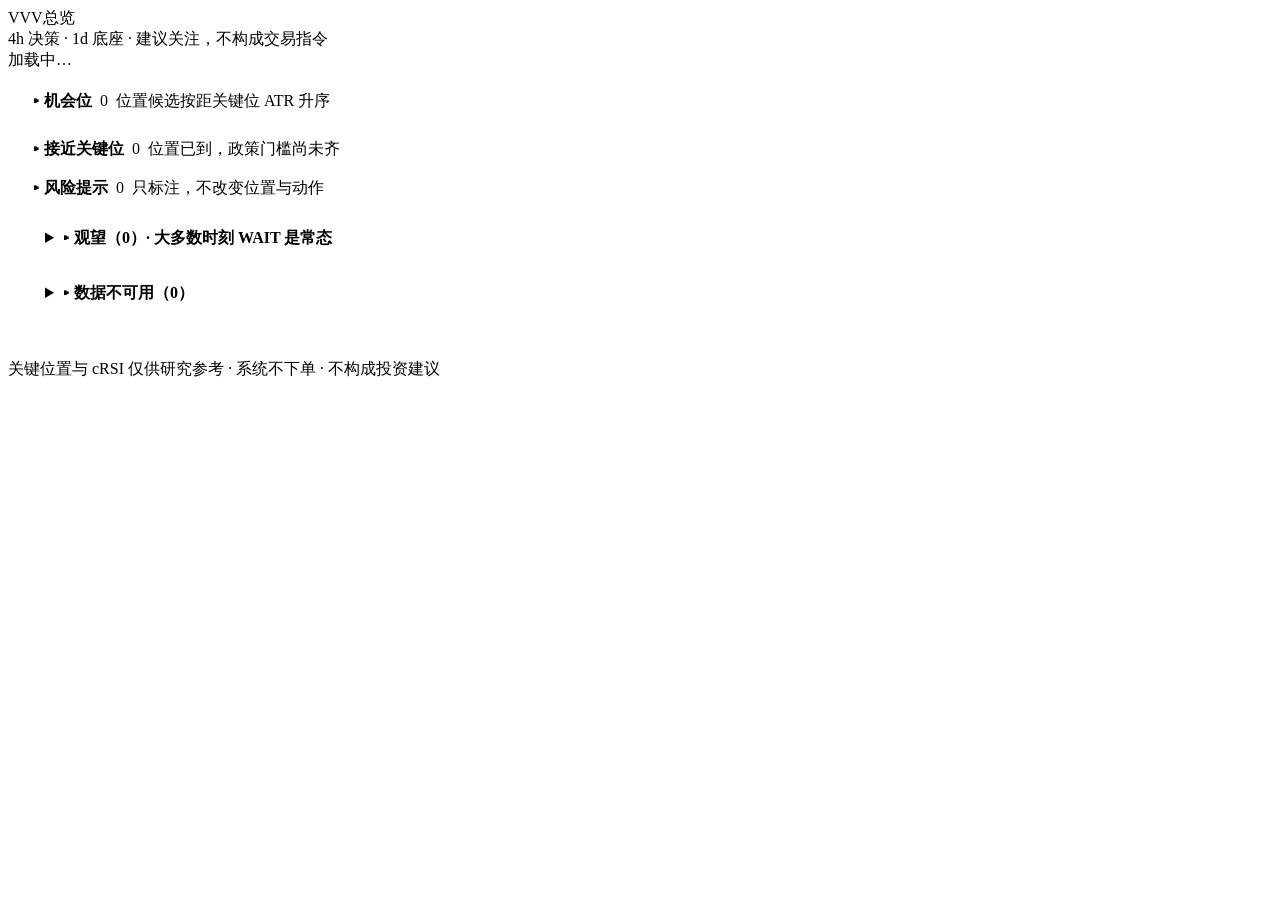
==== web/overview.html @ bb0a1844 "主页（总览）+ 波动率标注：从"逐个品种翻"到"今天该看哪几个" 用户裁决：需要主页承载横截面；机会优先排序；分层展示（机会区卡片 + 其余紧凑行）。  交付： - dashboard.py: ove" ====
<!DOCTYPE html>
<html lang="zh-CN">
<head>
<meta charset="utf-8">
<meta name="viewport" content="width=device-width, initial-scale=1">
<title>VVV · 总览</title>
<link rel="icon" href="data:,">
<link rel="stylesheet" href="/style.css">
<style>
  .overview-main { width: min(1480px, 100%); margin: 0 auto; padding: 20px 24px 32px; }
  .overview-headnote { color: var(--muted); font-size: var(--fs-lbl); }
  .overview-section { margin-bottom: 18px; }
  .overview-title { display: flex; align-items: baseline; gap: 8px; margin-bottom: 9px;
                    font-size: var(--fs-title); }
  .overview-title b { font-size: var(--fs-title); }
  .overview-title .count { color: var(--accent); font-family: var(--mono); }
  .opp-grid { display: grid; grid-template-columns: repeat(3, minmax(0, 1fr)); gap: 12px; }
  .opp-card { display: block; color: inherit; text-decoration: none; min-height: 188px;
              border-top: 3px solid var(--accent); transition: border-color .12s ease; }
  .opp-card:hover { border-color: var(--ink); }
  .opp-top { display: flex; align-items: baseline; gap: 8px; margin-bottom: 13px; }
  .opp-symbol { font: 700 var(--fs-num) var(--mono); }
  .opp-display { color: var(--muted); }
  .opp-regime { margin-left: auto; font-size: var(--fs-lbl); font-weight: 600; }
  .opp-location { font-size: var(--fs-title); color: var(--sub); margin-bottom: 8px; }
  .opp-crsi { font-size: 12px; color: var(--sub); padding: 7px 0;
              border-top: 1px solid var(--grid); border-bottom: 1px solid var(--grid); }
  .opp-play { margin-top: 10px; font-size: 12.5px; font-weight: 600; color: var(--accent); }
  .opp-play.waiting { color: var(--warn-fg); }
  .opp-risk { margin-top: 8px; color: var(--bad-fg); font-size: var(--fs-lbl); line-height: 1.5; }
  .empty-normal { grid-column: 1 / -1; padding: 20px; border: 1px dashed var(--border); background: var(--card);
                  color: var(--sub); text-align: center; }
  .compact-list { background: var(--card); border: 1px solid var(--border); }
  .compact-row { display: grid; grid-template-columns: minmax(150px, 1.1fr) .8fr 1.6fr .7fr;
                 align-items: center; gap: 12px; padding: 9px 12px; color: inherit;
                 text-decoration: none; border-bottom: 1px solid var(--grid); font-size: 12px; }
  .compact-row:last-child { border-bottom: none; }
  .compact-row:hover { background: var(--card2); }
  .compact-symbol { font-family: var(--mono); font-weight: 700; }
  .compact-display { color: var(--muted); margin-left: 6px; font-family: inherit; font-weight: 400; }
  .compact-meaning { color: var(--sub); }
  .compact-tail { color: var(--muted); text-align: right; }
  .risk-list .compact-row { grid-template-columns: minmax(150px, 1fr) 3fr; }
  .risk-text { color: var(--bad-fg); line-height: 1.5; }
  .overview-fold { background: var(--card); border: 1px solid var(--border); margin-bottom: 12px; }
  .overview-fold > summary { cursor: pointer; padding: 11px 13px; font-size: var(--fs-title);
                             font-weight: 600; list-style-position: inside; }
  .overview-fold[open] > summary { border-bottom: 1px solid var(--border); }
  .overview-fold .compact-list { border: 0; }
  .unavailable-row { grid-template-columns: minmax(150px, 1fr) 3fr; }
  .load-error { margin: 0 0 16px; }
  @media (max-width: 1050px) { .opp-grid { grid-template-columns: repeat(2, minmax(0, 1fr)); } }
  @media (max-width: 720px) {
    header { align-items: flex-start; flex-wrap: wrap; gap: 8px 14px; }
    .hgap { display: none; } .hstat { width: 100%; flex-wrap: wrap; gap: 8px 12px; }
    .overview-main { padding: 14px 12px 28px; }
    .opp-grid { grid-template-columns: 1fr; }
    .compact-row { grid-template-columns: 1fr; gap: 3px; }
    .compact-tail { text-align: left; }
    .risk-list .compact-row, .unavailable-row { grid-template-columns: 1fr; }
  }
</style>
</head>
<body>
<header>
  <div class="brand">VVV<span class="brand-sub">总览</span></div>
  <span class="overview-headnote">4h 决策 · 1d 底座 · 建议关注，不构成交易指令</span>
  <div class="hgap"></div>
  <div class="hstat">
    <span id="hbStrip" class="hb"></span>
    <span id="updated" class="badge">加载中…</span>
    <span id="clock" class="mono muted"></span>
    <span id="countdown" class="mono muted"></span>
  </div>
</header>

<main class="overview-main">
  <div class="banner load-error" id="loadError" hidden></div>

  <section class="overview-section" aria-labelledby="oppTitle">
    <div class="overview-title" id="oppTitle"><b>▸ 机会位</b><span class="count" id="oppCount">0</span>
      <span class="sub">位置候选按距关键位 ATR 升序</span></div>
    <div class="opp-grid" id="opportunity"></div>
  </section>

  <section class="overview-section" aria-labelledby="nearTitle">
    <div class="overview-title" id="nearTitle"><b>▸ 接近关键位</b><span class="count" id="nearCount">0</span>
      <span class="sub">位置已到，政策门槛尚未齐</span></div>
    <div class="compact-list" id="near"></div>
  </section>

  <section class="overview-section" aria-labelledby="riskTitle">
    <div class="overview-title" id="riskTitle"><b>▸ 风险提示</b><span class="count" id="riskCount">0</span>
      <span class="sub">只标注，不改变位置与动作</span></div>
    <div class="compact-list risk-list" id="risk"></div>
  </section>

  <details class="overview-fold" id="middleFold">
    <summary>▸ 观望（<span id="middleCount">0</span>）· 大多数时刻 WAIT 是常态</summary>
    <div class="compact-list" id="middle"></div>
  </details>

  <details class="overview-fold" id="unavailableFold">
    <summary>▸ 数据不可用（<span id="unavailableCount">0</span>）</summary>
    <div class="compact-list" id="unavailable"></div>
  </details>
</main>

<footer>关键位置与 cRSI 仅供研究参考 · 系统不下单 · 不构成投资建议</footer>
<script src="/overview.js"></script>
</body>
</html>
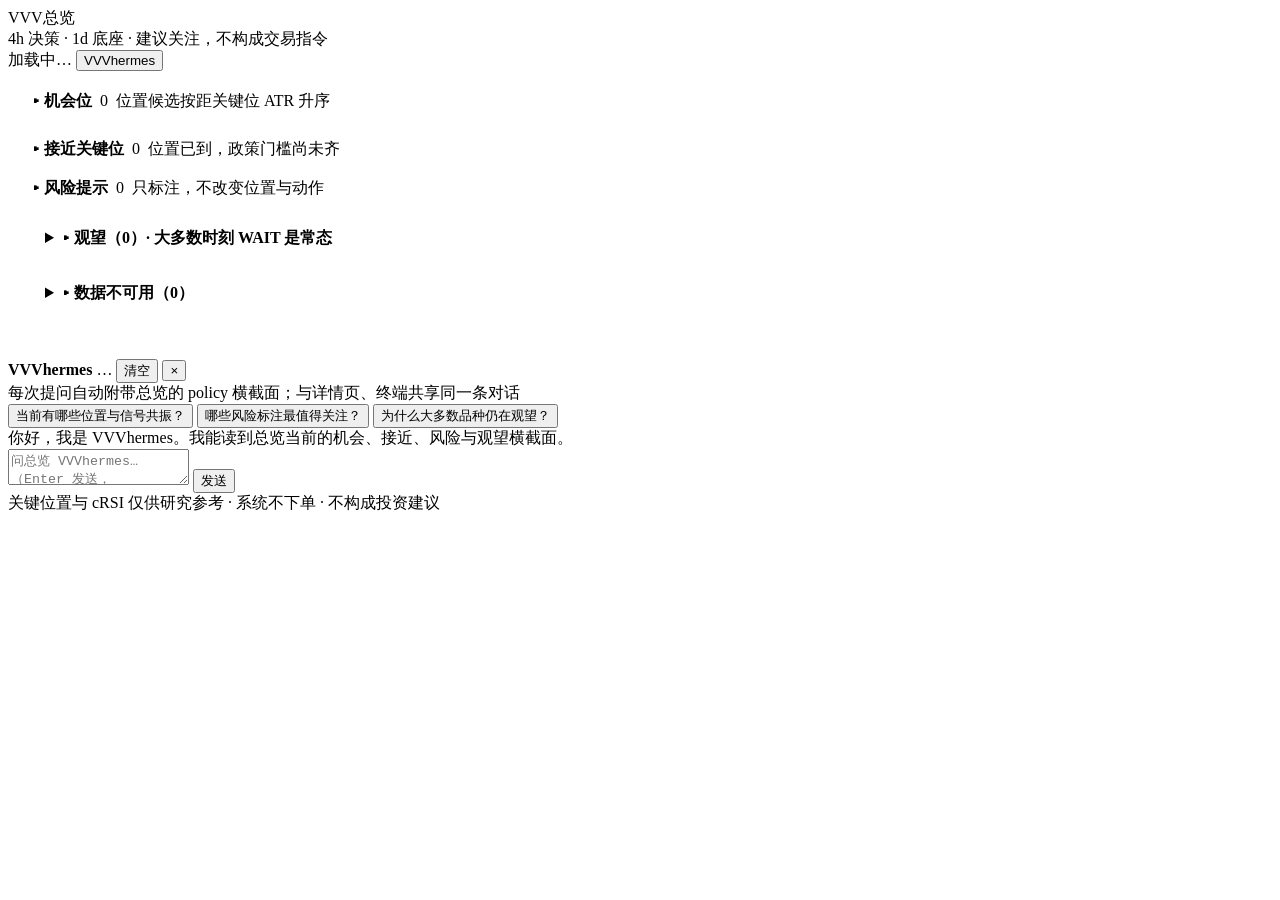
==== commit 6e7946ab: "policy 层第三批：详情页政策卡 + 总览 Hermes + 止损宽度校验 P1 详情页政策卡：结论板下新增「政策判断」卡，把主页的结论摊开成可验证的依据—— 全部关键位区间表（距现价 ATR /" ====
--- a/web/overview.html
+++ b/web/overview.html
@@ -7,7 +7,8 @@
 <link rel="icon" href="data:,">
 <link rel="stylesheet" href="/style.css">
 <style>
-  .overview-main { width: min(1480px, 100%); margin: 0 auto; padding: 20px 24px 32px; }
+  .overview-main { width: min(1480px, 100%); min-width: 0; flex: 1; margin: 0 auto;
+                   padding: 20px 24px 32px; }
   .overview-headnote { color: var(--muted); font-size: var(--fs-lbl); }
   .overview-section { margin-bottom: 18px; }
   .overview-title { display: flex; align-items: baseline; gap: 8px; margin-bottom: 9px;
@@ -71,9 +72,11 @@
     <span id="updated" class="badge">加载中…</span>
     <span id="clock" class="mono muted"></span>
     <span id="countdown" class="mono muted"></span>
+    <button id="hermesToggle" class="hbtn">VVVhermes</button>
   </div>
 </header>
 
+<div class="layout">
 <main class="overview-main">
   <div class="banner load-error" id="loadError" hidden></div>
 
@@ -106,6 +109,29 @@
   </details>
 </main>
 
+<aside id="hermes" class="hermes">
+  <div class="h-head">
+    <b>VVVhermes</b>
+    <span class="sub" id="hermesMeta">…</span>
+    <button id="hermesClear" class="hbtn" title="清空对话，开始新会话">清空</button>
+    <button id="hermesClose" class="hbtn" title="收起">×</button>
+  </div>
+  <div class="h-note">每次提问自动附带总览的 policy 横截面；与详情页、终端共享同一条对话</div>
+  <div class="h-chips" id="hermesChips">
+    <button class="chipbtn" type="button">当前有哪些位置与信号共振？</button>
+    <button class="chipbtn" type="button">哪些风险标注最值得关注？</button>
+    <button class="chipbtn" type="button">为什么大多数品种仍在观望？</button>
+  </div>
+  <div class="h-msgs" id="hermesMsgs">
+    <div class="msg bot">你好，我是 VVVhermes。我能读到总览当前的机会、接近、风险与观望横截面。</div>
+  </div>
+  <div class="h-input">
+    <textarea id="hermesText" rows="2" placeholder="问总览 VVVhermes…（Enter 发送，Shift+Enter 换行）"></textarea>
+    <button id="hermesSend" class="hbtn primary">发送</button>
+  </div>
+</aside>
+</div>
+
 <footer>关键位置与 cRSI 仅供研究参考 · 系统不下单 · 不构成投资建议</footer>
 <script src="/overview.js"></script>
 </body>
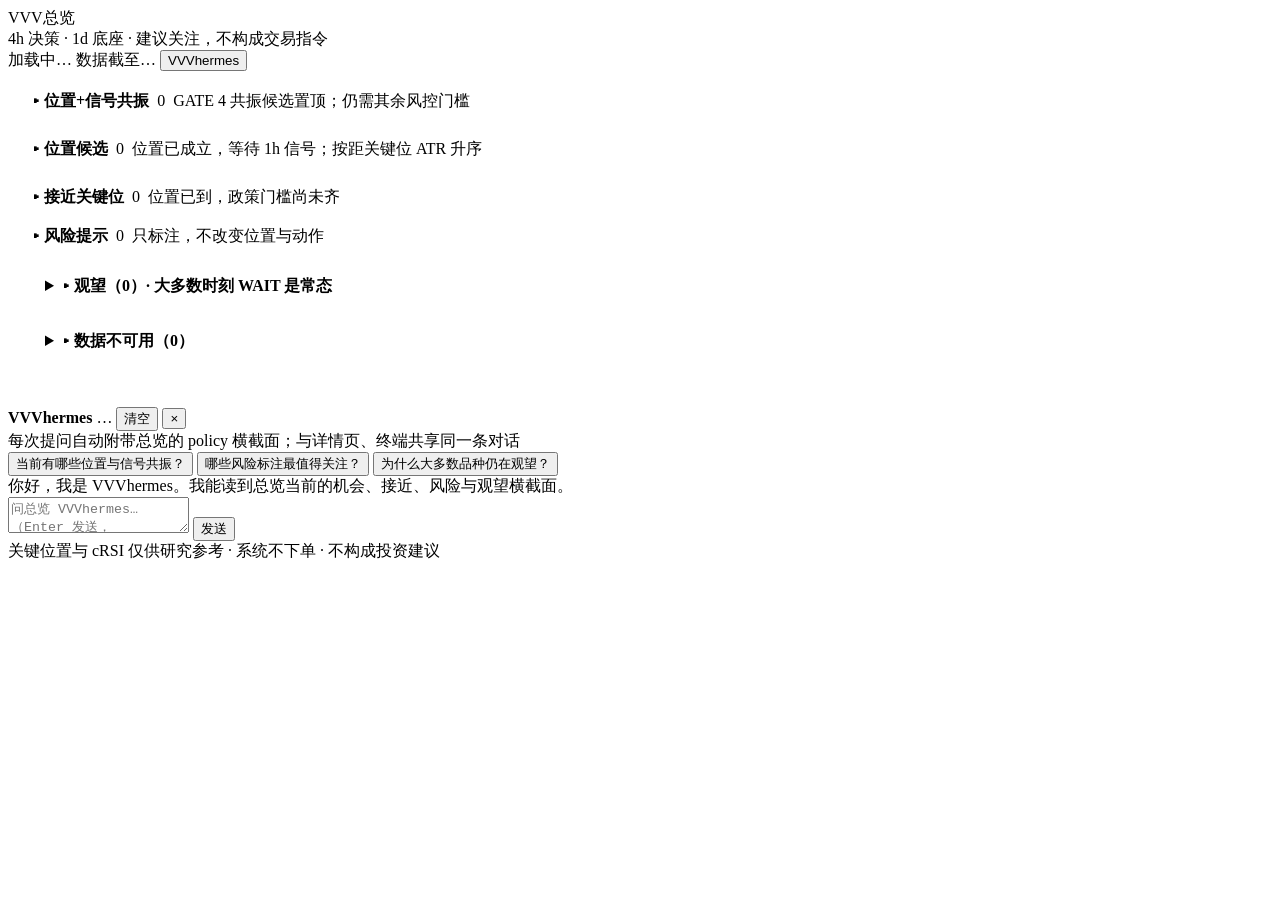
==== commit f5adb35e: "R1 修复批：12 路审查 + 12 路核验后的成立条目（正确性与门槛传播） 审查规模：12 路 codex xhigh 只读审查产出 96 条发现（47 条自称 P0） → 12 路独立核验：60 " ====
--- a/web/overview.html
+++ b/web/overview.html
@@ -17,17 +17,24 @@
   .overview-title .count { color: var(--accent); font-family: var(--mono); }
   .opp-grid { display: grid; grid-template-columns: repeat(3, minmax(0, 1fr)); gap: 12px; }
   .opp-card { display: block; color: inherit; text-decoration: none; min-height: 188px;
-              border-top: 3px solid var(--accent); transition: border-color .12s ease; }
+              border-top: 3px solid var(--accent); transition: border-color .12s ease;
+              position: relative; }
   .opp-card:hover { border-color: var(--ink); }
   .opp-top { display: flex; align-items: baseline; gap: 8px; margin-bottom: 13px; }
   .opp-symbol { font: 700 var(--fs-num) var(--mono); }
   .opp-display { color: var(--muted); }
   .opp-regime { margin-left: auto; font-size: var(--fs-lbl); font-weight: 600; }
+  .warmup-badge { position: absolute; right: 8px; top: -3px; padding: 2px 6px;
+                   color: var(--warn-fg); background: rgba(168,124,5,.08);
+                   border: 1px solid rgba(168,124,5,.45);
+                   border-radius: 0 0 5px 5px; font-size: 10px; font-weight: 700; }
+  .warmup-badge + .opp-regime { margin-right: 36px; }
   .opp-location { font-size: var(--fs-title); color: var(--sub); margin-bottom: 8px; }
   .opp-crsi { font-size: 12px; color: var(--sub); padding: 7px 0;
               border-top: 1px solid var(--grid); border-bottom: 1px solid var(--grid); }
   .opp-play { margin-top: 10px; font-size: 12.5px; font-weight: 600; color: var(--accent); }
   .opp-play.waiting { color: var(--warn-fg); }
+  .opp-stop { display: block; margin-top: 7px; color: var(--sub); font-size: var(--fs-lbl); }
   .opp-risk { margin-top: 8px; color: var(--bad-fg); font-size: var(--fs-lbl); line-height: 1.5; }
   .empty-normal { grid-column: 1 / -1; padding: 20px; border: 1px dashed var(--border); background: var(--card);
                   color: var(--sub); text-align: center; }
@@ -70,6 +77,7 @@
   <div class="hstat">
     <span id="hbStrip" class="hb"></span>
     <span id="updated" class="badge">加载中…</span>
+    <span id="asof" class="badge">数据截至…</span>
     <span id="clock" class="mono muted"></span>
     <span id="countdown" class="mono muted"></span>
     <button id="hermesToggle" class="hbtn">VVVhermes</button>
@@ -80,10 +88,16 @@
 <main class="overview-main">
   <div class="banner load-error" id="loadError" hidden></div>
 
-  <section class="overview-section" aria-labelledby="oppTitle">
-    <div class="overview-title" id="oppTitle"><b>▸ 机会位</b><span class="count" id="oppCount">0</span>
-      <span class="sub">位置候选按距关键位 ATR 升序</span></div>
-    <div class="opp-grid" id="opportunity"></div>
+  <section class="overview-section" aria-labelledby="armedTitle">
+    <div class="overview-title" id="armedTitle"><b>▸ 位置+信号共振</b><span class="count" id="armedCount">0</span>
+      <span class="sub">GATE 4 共振候选置顶；仍需其余风控门槛</span></div>
+    <div class="opp-grid" id="armed"></div>
+  </section>
+
+  <section class="overview-section" aria-labelledby="waitSignalTitle">
+    <div class="overview-title" id="waitSignalTitle"><b>▸ 位置候选</b><span class="count" id="waitSignalCount">0</span>
+      <span class="sub">位置已成立，等待 1h 信号；按距关键位 ATR 升序</span></div>
+    <div class="opp-grid" id="waitSignal"></div>
   </section>
 
   <section class="overview-section" aria-labelledby="nearTitle">
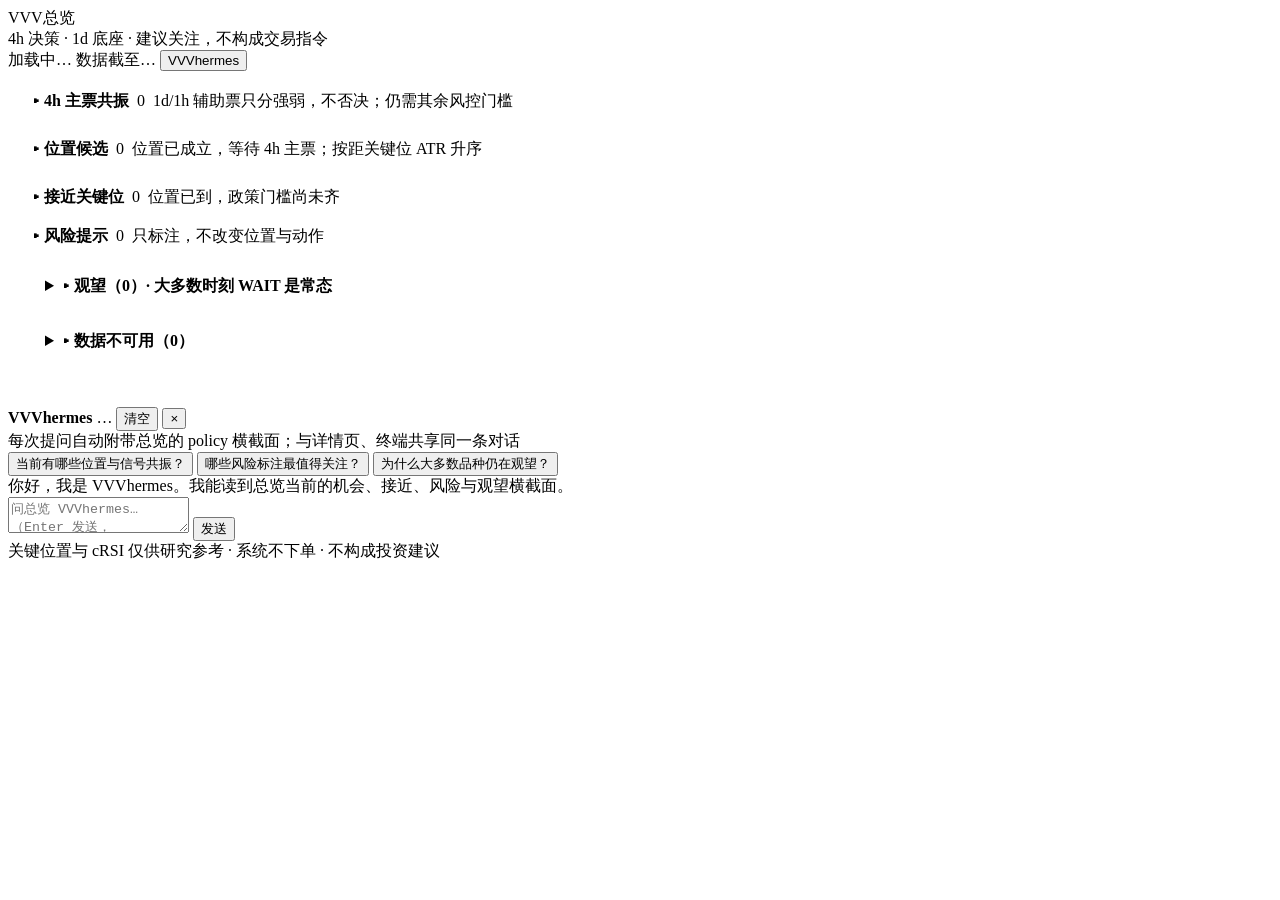
==== commit 7e2239e0: "R3：多周期共振层（4h 主导 + 1d/1h 分级辅助）+ 1d 角色明确化 + 价格图关键位红绿虚线 用户裁决修正了原设计：关键位既然是 4h 定的，「这个位有没有起作用」就该主要看 4h； 1h" ====
--- a/web/overview.html
+++ b/web/overview.html
@@ -89,14 +89,14 @@
   <div class="banner load-error" id="loadError" hidden></div>
 
   <section class="overview-section" aria-labelledby="armedTitle">
-    <div class="overview-title" id="armedTitle"><b>▸ 位置+信号共振</b><span class="count" id="armedCount">0</span>
-      <span class="sub">GATE 4 共振候选置顶；仍需其余风控门槛</span></div>
+    <div class="overview-title" id="armedTitle"><b>▸ 4h 主票共振</b><span class="count" id="armedCount">0</span>
+      <span class="sub">1d/1h 辅助票只分强弱，不否决；仍需其余风控门槛</span></div>
     <div class="opp-grid" id="armed"></div>
   </section>
 
   <section class="overview-section" aria-labelledby="waitSignalTitle">
     <div class="overview-title" id="waitSignalTitle"><b>▸ 位置候选</b><span class="count" id="waitSignalCount">0</span>
-      <span class="sub">位置已成立，等待 1h 信号；按距关键位 ATR 升序</span></div>
+      <span class="sub">位置已成立，等待 4h 主票；按距关键位 ATR 升序</span></div>
     <div class="opp-grid" id="waitSignal"></div>
   </section>
 
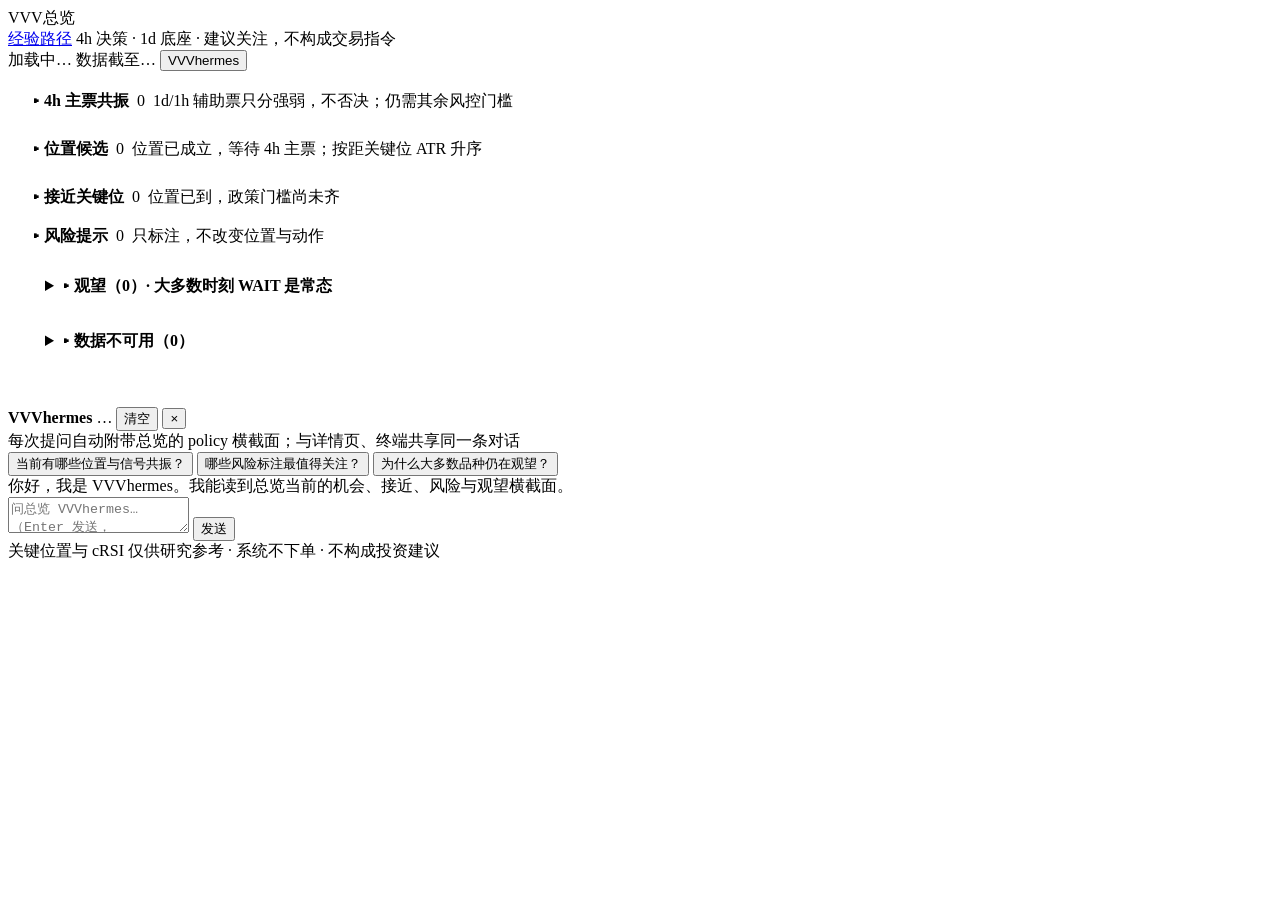
==== commit de0f15c1: "经验路径记忆层：本地版本化存储 + Hermes 四层调用（14×codex sol-5.6 xhigh，监工审核） 用户需求：交易中会遇到经典路径，需要一个地方存总结，且 Hermes 能轻松调用。" ====
--- a/web/overview.html
+++ b/web/overview.html
@@ -72,6 +72,7 @@
 <body>
 <header>
   <div class="brand">VVV<span class="brand-sub">总览</span></div>
+  <a class="hbtn" href="/memory">经验路径</a>
   <span class="overview-headnote">4h 决策 · 1d 底座 · 建议关注，不构成交易指令</span>
   <div class="hgap"></div>
   <div class="hstat">
